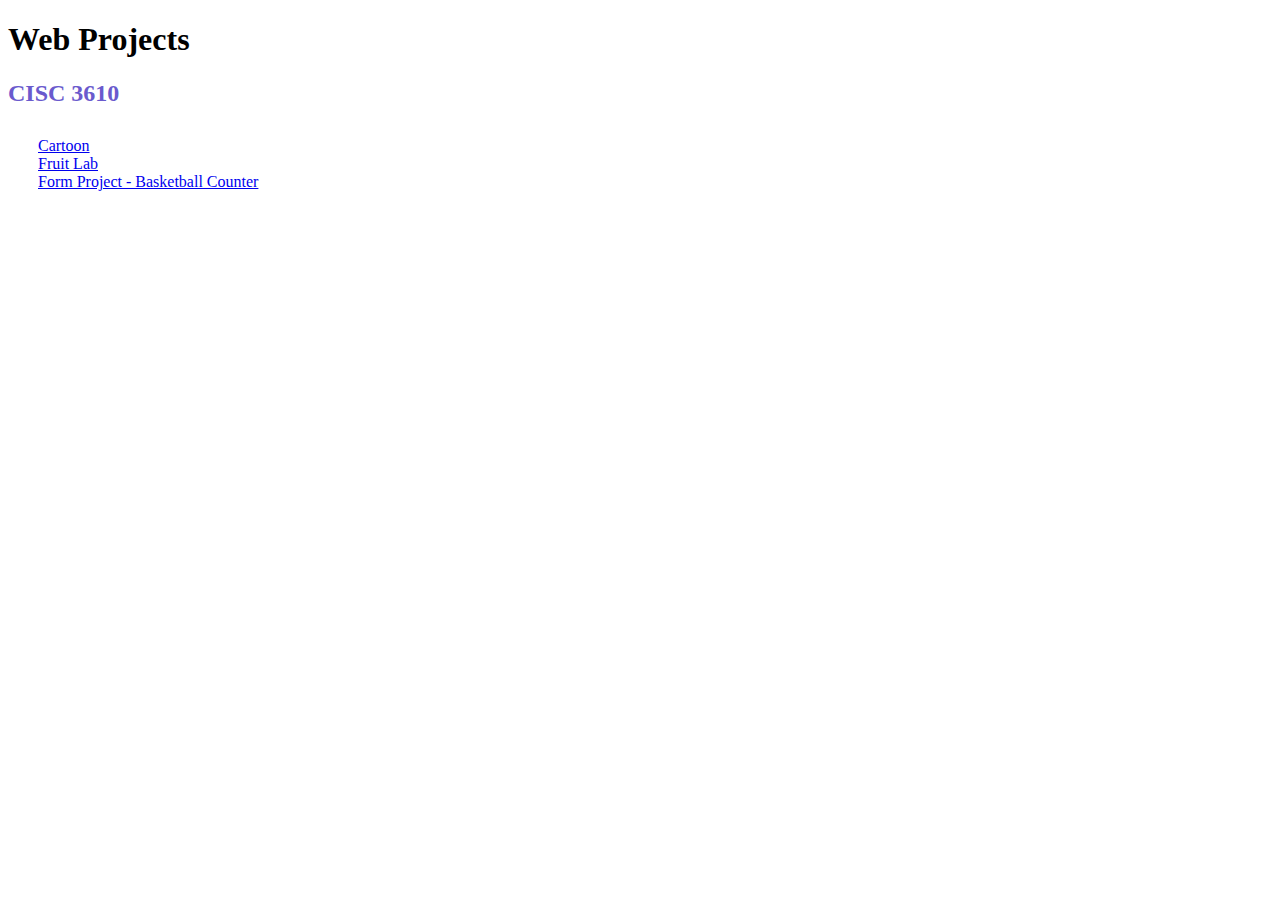
==== index.html @ 4a698d55 "Update index.html" ====
<!DOCTYPE html>

<html>
    <head> 
    <title>Web Projects</title>
    <link rel="stylesheet" href="styles.css">
    </head> 

    <body>
        <h1>Web Projects</h1>
        <h2> CISC 3610 </h2> 
        <p>
            <a href="/WebProjects/cartoon/cartoon.html">Cartoon</a>
            <a href="/WebProjects/fruitLab/fruit.html">Fruit Lab</a>
            <a href="/WebProjects/formProject/form.html">Form Project - Basketball Counter</a>
        </p>
    </body>
</html>
---- styles.css ----
h2{
    color : SlateBlue;
}

p{
    display: flex;
    flex-direction: column;
    border: 2px grey;
    padding: 10px;
    margin: 20px;
}
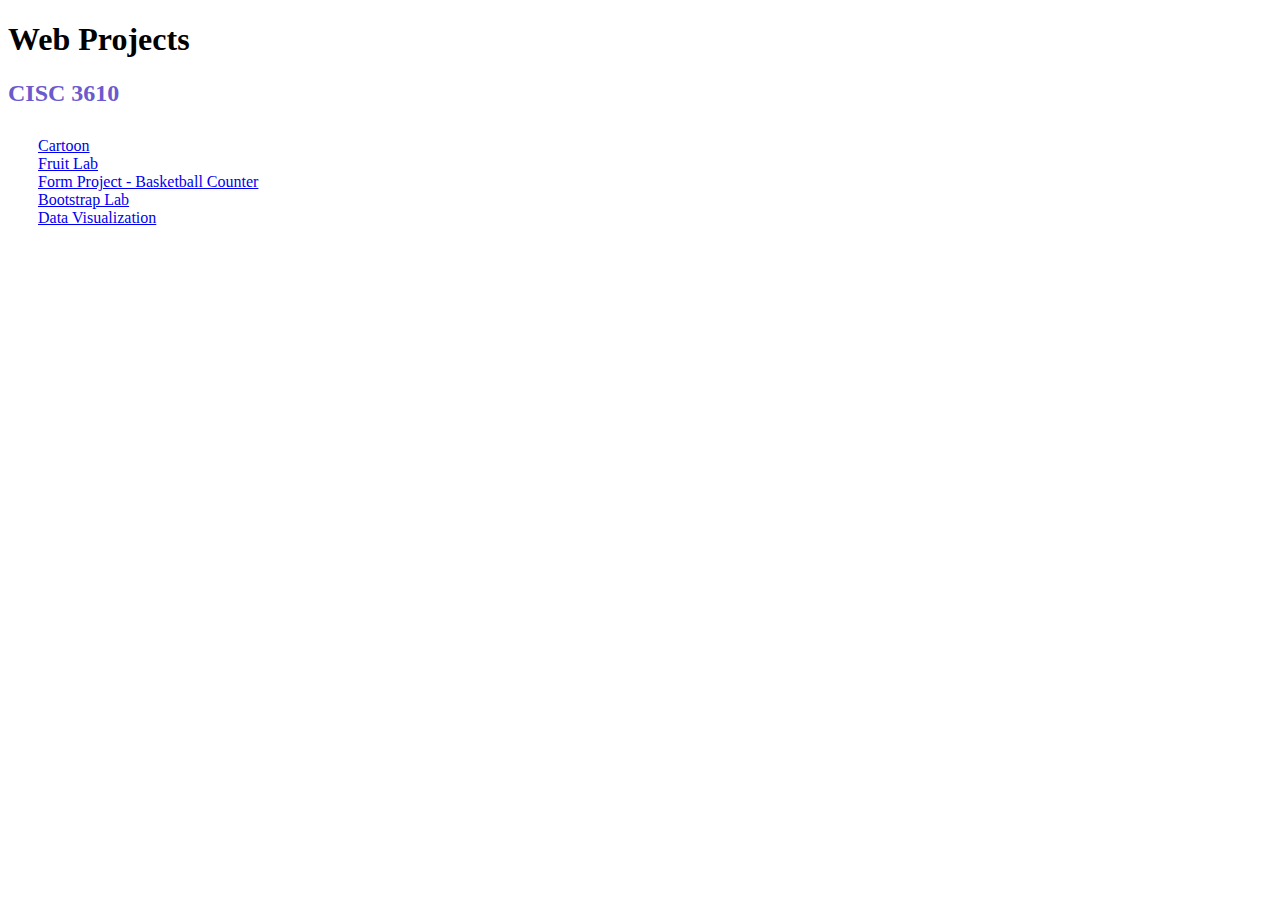
==== commit f26647f3: "init commit" ====
--- a/index.html
+++ b/index.html
@@ -13,6 +13,8 @@
             <a href="/WebProjects/cartoon/cartoon.html">Cartoon</a>
             <a href="/WebProjects/fruitLab/fruit.html">Fruit Lab</a>
             <a href="/WebProjects/formProject/form.html">Form Project - Basketball Counter</a>
+            <a href="/WebProjects/bootstrapLab/index.html">Bootstrap Lab</a>
+            <a href="/WebProjects/dataVisualization/data.html">Data Visualization</a>
         </p>
     </body>
 </html>
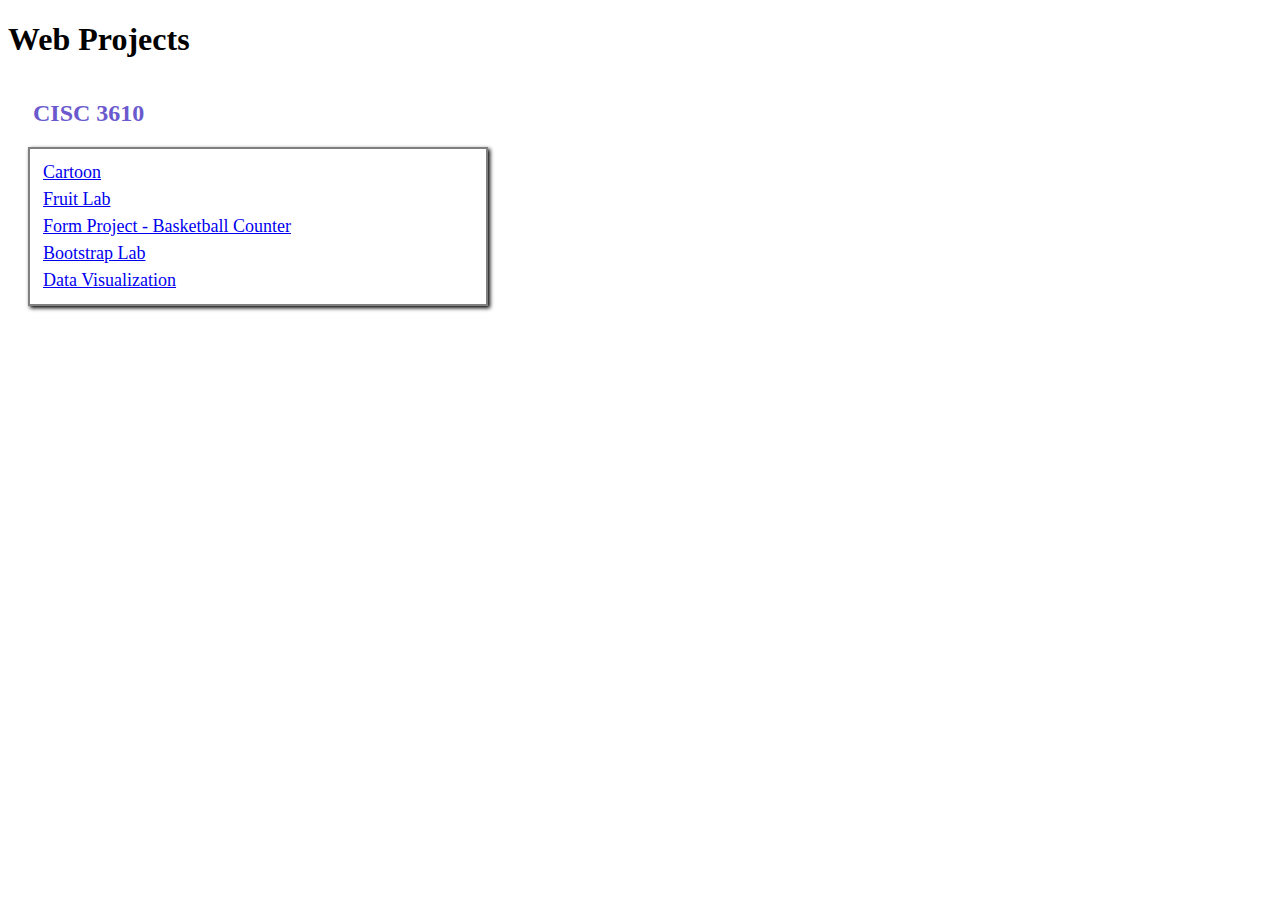
==== commit 9bbae8e6: "Add styling" ====
--- a/index.html
+++ b/index.html
@@ -1,20 +1,29 @@
 <!DOCTYPE html>
 
-<html>
+<html lang="en">
     <head> 
     <title>Web Projects</title>
     <link rel="stylesheet" href="styles.css">
+    <meta name="viewport" content="width=device-width, initial-scale=1.0">
     </head> 
 
     <body>
         <h1>Web Projects</h1>
-        <h2> CISC 3610 </h2> 
-        <p>
-            <a href="/WebProjects/cartoon/cartoon.html">Cartoon</a>
-            <a href="/WebProjects/fruitLab/fruit.html">Fruit Lab</a>
-            <a href="/WebProjects/formProject/form.html">Form Project - Basketball Counter</a>
-            <a href="/WebProjects/bootstrapLab/index.html">Bootstrap Lab</a>
-            <a href="/WebProjects/dataVisualization/data.html">Data Visualization</a>
-        </p>
+        <div class="container">
+            <div class="section">
+                <h2> CISC 3610 </h2> 
+                <p>
+                    <a href="/WebProjects/cartoon/cartoon.html">Cartoon</a>
+                    <a href="/WebProjects/fruitLab/fruit.html">Fruit Lab</a>
+                    <a href="/WebProjects/formProject/form.html">Form Project - Basketball Counter</a>
+                    <a href="/WebProjects/bootstrapLab/index.html">Bootstrap Lab</a>
+                    <a href="/WebProjects/dataVisualization/data.html">Data Visualization</a>
+                </p>
+            </div>
+            <div class="section">
+
+            </div>
+        </div>
+
     </body>
 </html>
--- a/styles.css
+++ b/styles.css
@@ -1,11 +1,31 @@
+.container{
+    display: flex;
+    flex-direction: column;
+}
+
+.section{
+    width: 500px;
+}
+
 h2{
     color : SlateBlue;
+    padding-left: 5%;
 }
 
 p{
     display: flex;
     flex-direction: column;
-    border: 2px grey;
+    border: solid 2px grey;
     padding: 10px;
     margin: 20px;
+    box-shadow: 2px 2px 4px #000000;
+}
+
+a{
+    font-size: 18px;
+    padding : 3px;
+}
+
+a:hover{
+    color: aquamarine;
 }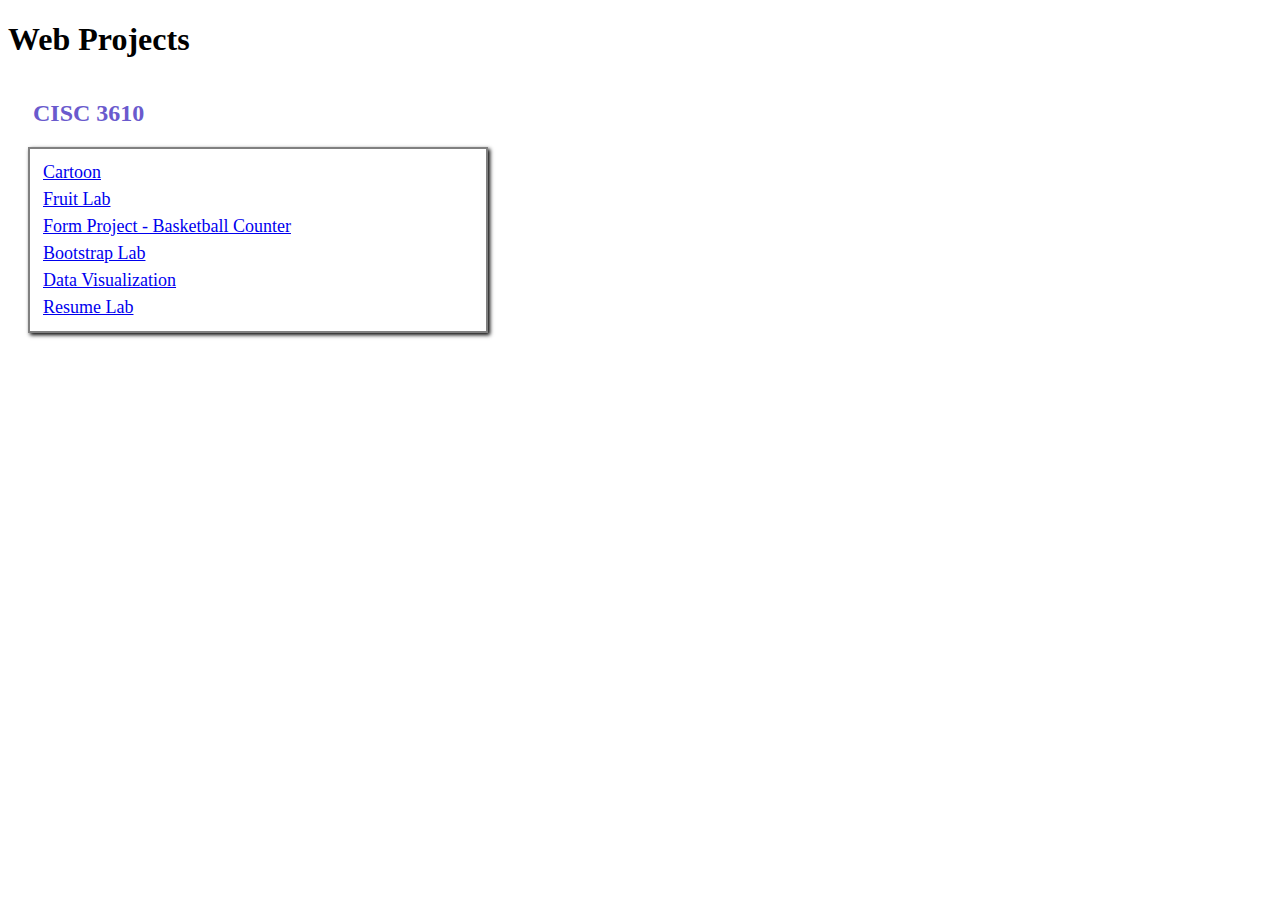
==== commit f1915740: "finish resume lab" ====
--- a/index.html
+++ b/index.html
@@ -18,6 +18,7 @@
                     <a href="/WebProjects/formProject/form.html">Form Project - Basketball Counter</a>
                     <a href="/WebProjects/bootstrapLab/index.html">Bootstrap Lab</a>
                     <a href="/WebProjects/dataVisualization/data.html">Data Visualization</a>
+                    <a href="/WebProjects/resume%20lab/resume.html">Resume Lab</a>
                 </p>
             </div>
             <div class="section">
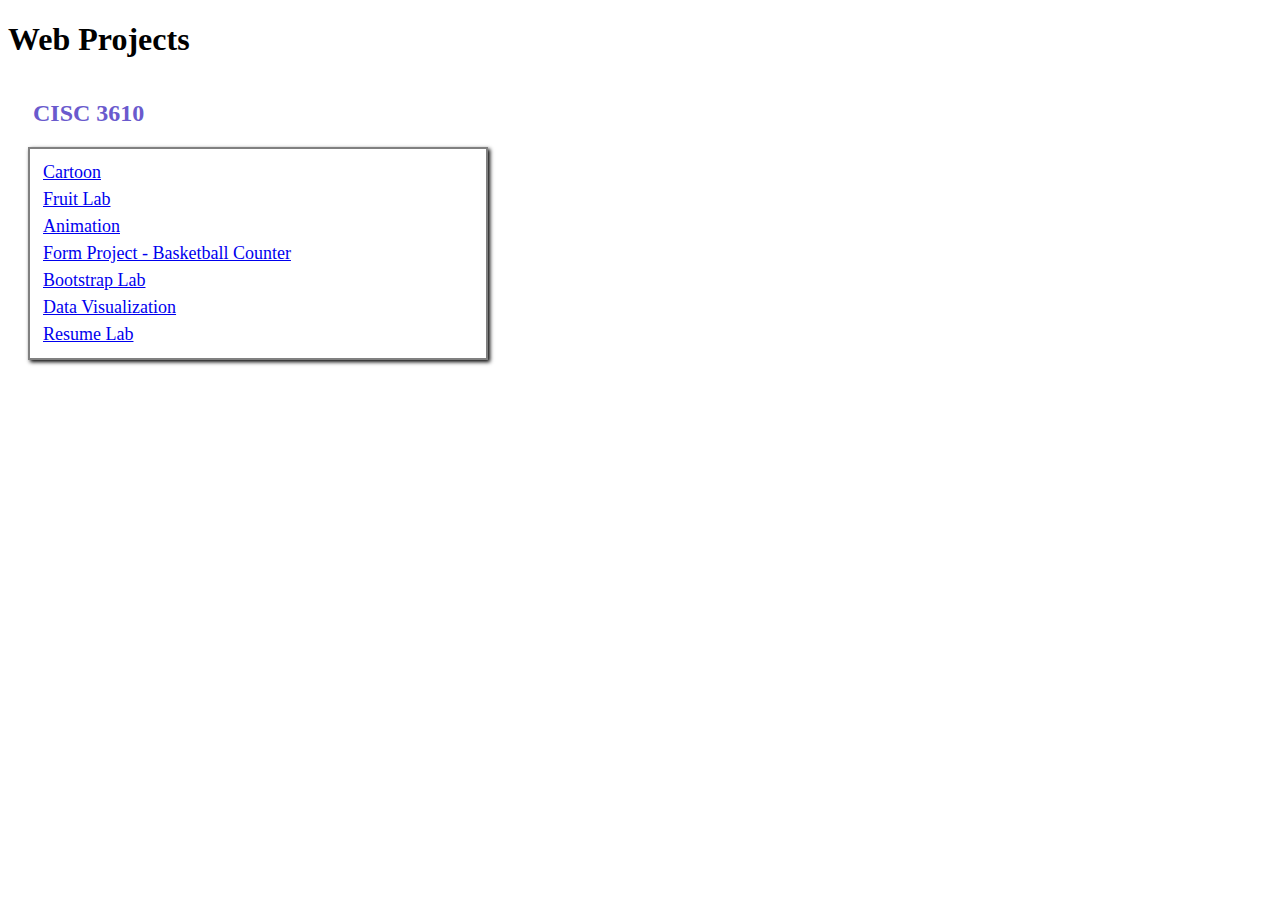
==== commit e25134dd: "animation done" ====
--- a/index.html
+++ b/index.html
@@ -15,6 +15,7 @@
                 <p>
                     <a href="/WebProjects/cartoon/cartoon.html">Cartoon</a>
                     <a href="/WebProjects/fruitLab/fruit.html">Fruit Lab</a>
+                    <a href="/WebProjects/animation/animation.html">Animation</a>
                     <a href="/WebProjects/formProject/form.html">Form Project - Basketball Counter</a>
                     <a href="/WebProjects/bootstrapLab/index.html">Bootstrap Lab</a>
                     <a href="/WebProjects/dataVisualization/data.html">Data Visualization</a>
--- a/styles.css
+++ b/styles.css
@@ -27,5 +27,5 @@
 }
 
 a:hover{
-    color: aquamarine;
+    color:cornflowerblue;
 }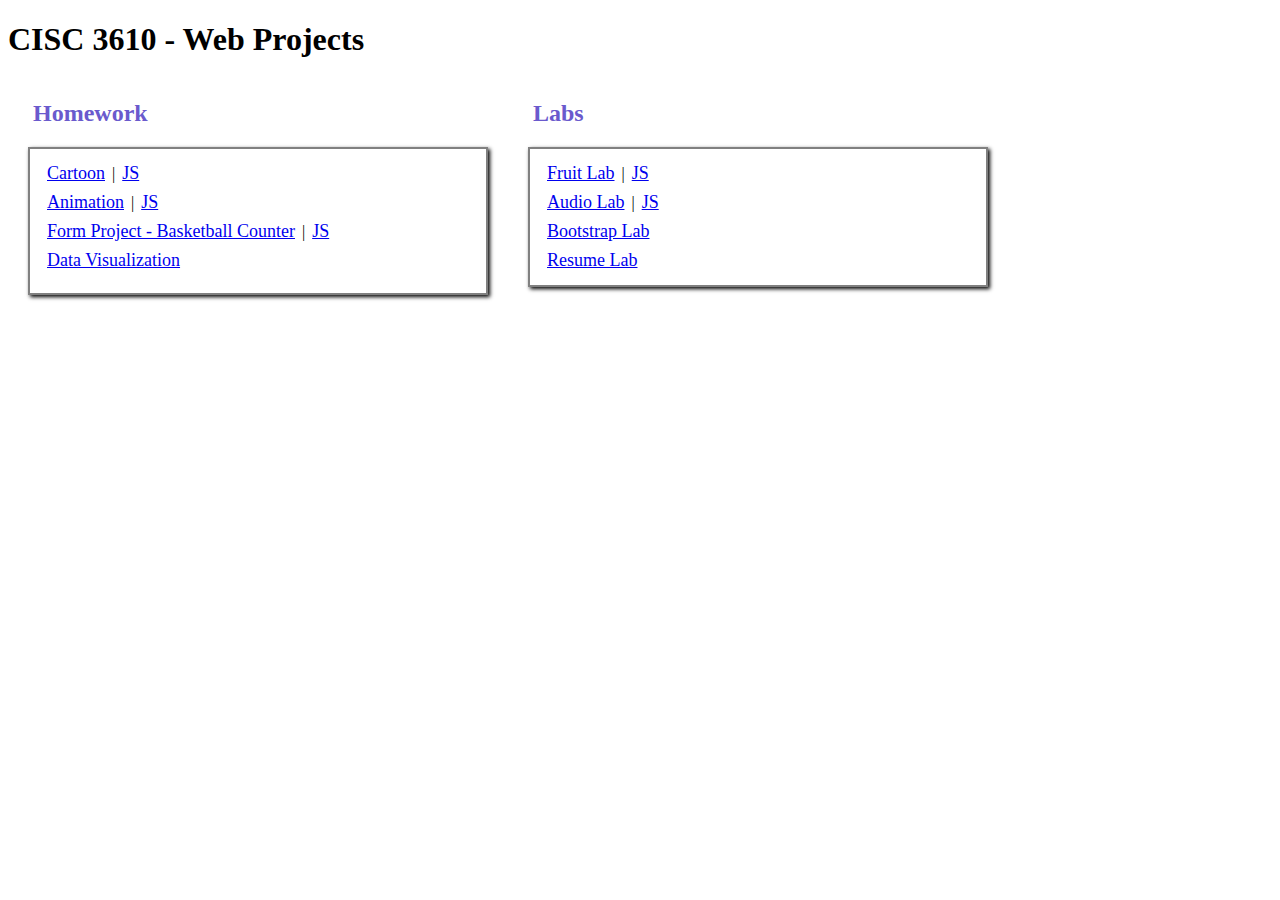
==== commit 2abcc393: "update" ====
--- a/index.html
+++ b/index.html
@@ -8,22 +8,42 @@
     </head> 
 
     <body>
-        <h1>Web Projects</h1>
+        <h1>CISC 3610 - Web Projects</h1>
         <div class="container">
             <div class="section">
-                <h2> CISC 3610 </h2> 
-                <p>
-                    <a href="/WebProjects/cartoon/cartoon.html">Cartoon</a>
-                    <a href="/WebProjects/fruitLab/fruit.html">Fruit Lab</a>
-                    <a href="/WebProjects/animation/animation.html">Animation</a>
-                    <a href="/WebProjects/formProject/form.html">Form Project - Basketball Counter</a>
-                    <a href="/WebProjects/bootstrapLab/index.html">Bootstrap Lab</a>
-                    <a href="/WebProjects/dataVisualization/data.html">Data Visualization</a>
-                    <a href="/WebProjects/resume%20lab/resume.html">Resume Lab</a>
-                </p>
+                <h2>Homework </h2> 
+                <div class = "item">
+                    <div class = "links">
+                        <a href="/WebProjects/cartoon/cartoon.html">Cartoon</a> | <a href="/WebProjects/cartoon/cartoon.js">JS</a>
+                    </div>
+                    <div class = "links">
+                        <a href="/WebProjects/animation/animation.html">Animation</a> | <a href="/WebProjects/animation/animation.js">JS</a>
+                    </div>
+                    <div class = "links">
+                        <a href="/WebProjects/formProject/form.html">Form Project - Basketball Counter</a> | <a href="/WebProjects/formProject/form.js">JS</a>
+                    </div>
+                    <div class = "links">
+                        <a href="/WebProjects/dataVisualization/data.html">Data Visualization</a>
+                    </div>
+                    <div class = "links"></div>
+                </div>
             </div>
             <div class="section">
-
+                <h2>Labs </h2> 
+                <div class = "item">
+                    <div class = "links">
+                        <a href="/WebProjects/fruitLab/fruit.html">Fruit Lab</a> | <a href="/WebProjects/fruitLab/fruit.js">JS</a>
+                    </div>
+                    <div class = "links">
+                        <a href="/WebProjects/audio%20lab/audio.html">Audio Lab</a> | <a href="/WebProjects/audio%20lab/audio.js">JS</a>
+                    </div>
+                    <div class = "links">
+                        <a href="/WebProjects/bootstrapLab/index.html">Bootstrap Lab</a>
+                    </div>
+                    <div class = "links">
+                        <a href="/WebProjects/resume%20lab/resume.html">Resume Lab</a>
+                    </div>
+                </div>
             </div>
         </div>
 
--- a/styles.css
+++ b/styles.css
@@ -1,6 +1,7 @@
 .container{
     display: flex;
-    flex-direction: column;
+    flex-direction: row;
+    flex-wrap: wrap;
 }
 
 .section{
@@ -12,13 +13,18 @@
     padding-left: 5%;
 }
 
-p{
+.item{
     display: flex;
     flex-direction: column;
     border: solid 2px grey;
     padding: 10px;
     margin: 20px;
     box-shadow: 2px 2px 4px #000000;
+}
+
+.links{
+    flex-direction: row;
+    margin: 4px;
 }
 
 a{
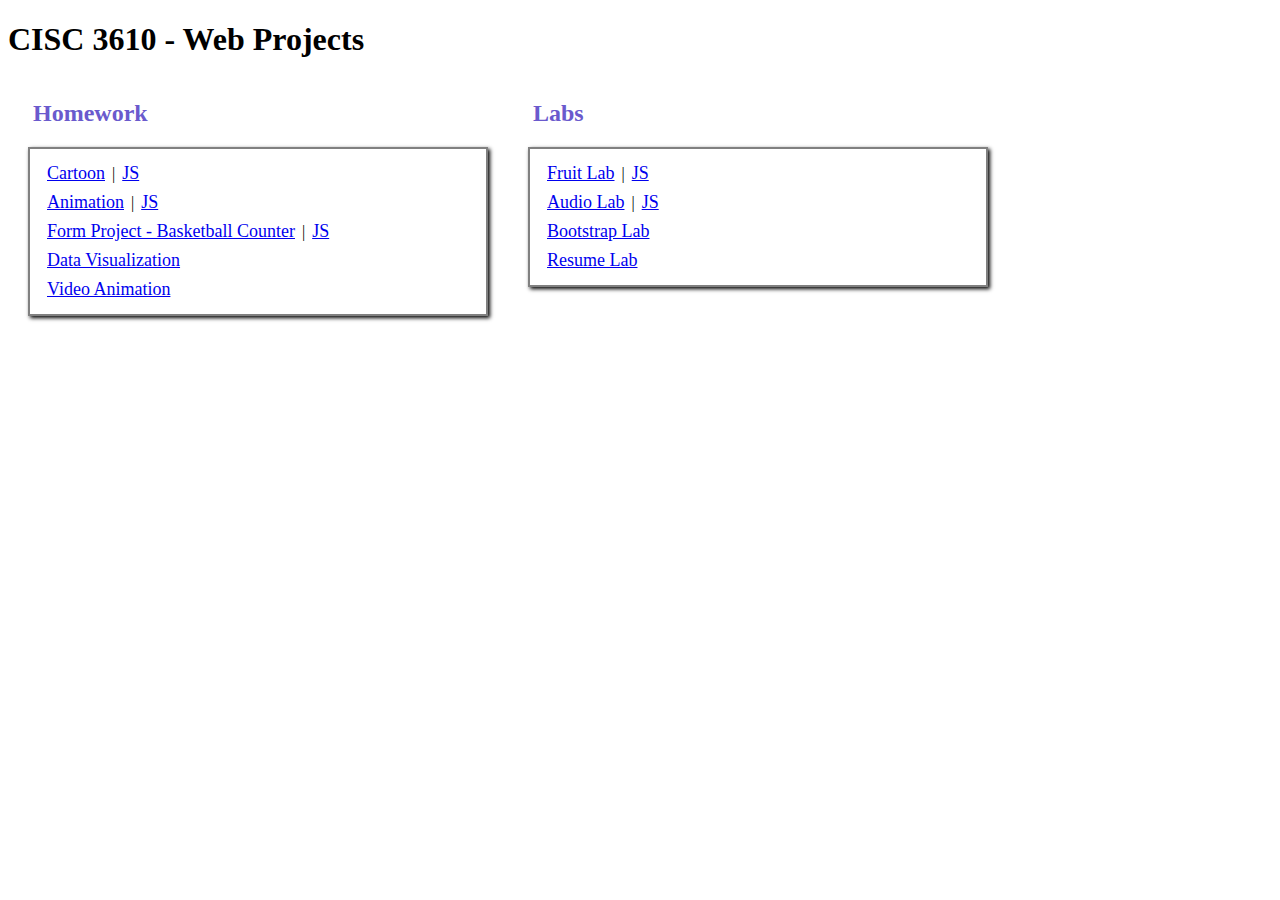
==== commit 9ff80815: "video animation done" ====
--- a/index.html
+++ b/index.html
@@ -25,7 +25,9 @@
                     <div class = "links">
                         <a href="/WebProjects/dataVisualization/data.html">Data Visualization</a>
                     </div>
-                    <div class = "links"></div>
+                    <div class = "links">
+                        <a href="/WebProjects/videoAnimation/video.html">Video Animation</a>
+                    </div>
                 </div>
             </div>
             <div class="section">
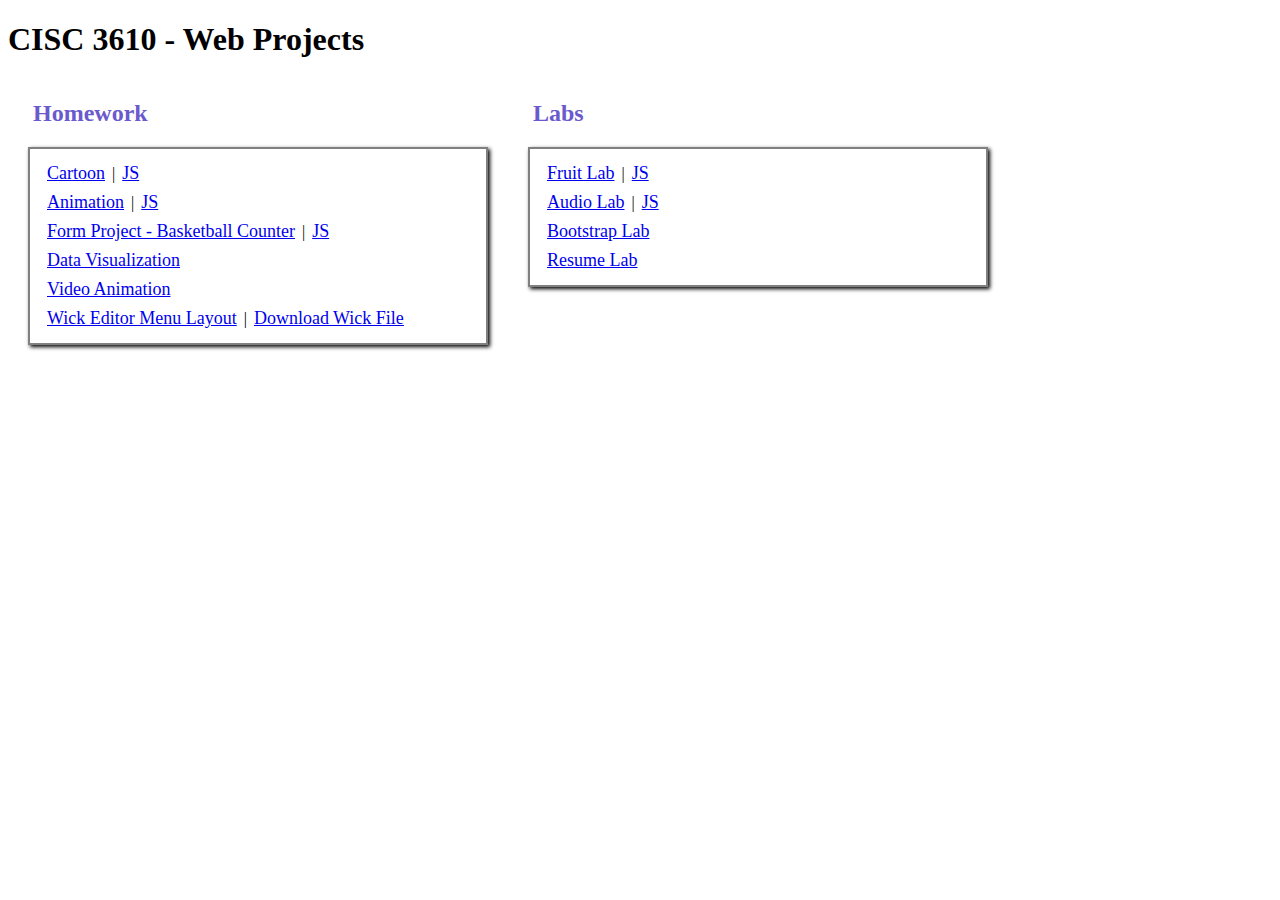
==== commit 946ba028: "wick editor project fin" ====
--- a/index.html
+++ b/index.html
@@ -28,6 +28,9 @@
                     <div class = "links">
                         <a href="/WebProjects/videoAnimation/video.html">Video Animation</a>
                     </div>
+                    <div class = "links">
+                        <a href="/WebProjects/wickEditor/wick.html">Wick Editor Menu Layout</a> | <a href="/WebProjects/wickEditor/wick.wick">Download Wick File</a>
+                    </div>
                 </div>
             </div>
             <div class="section">
